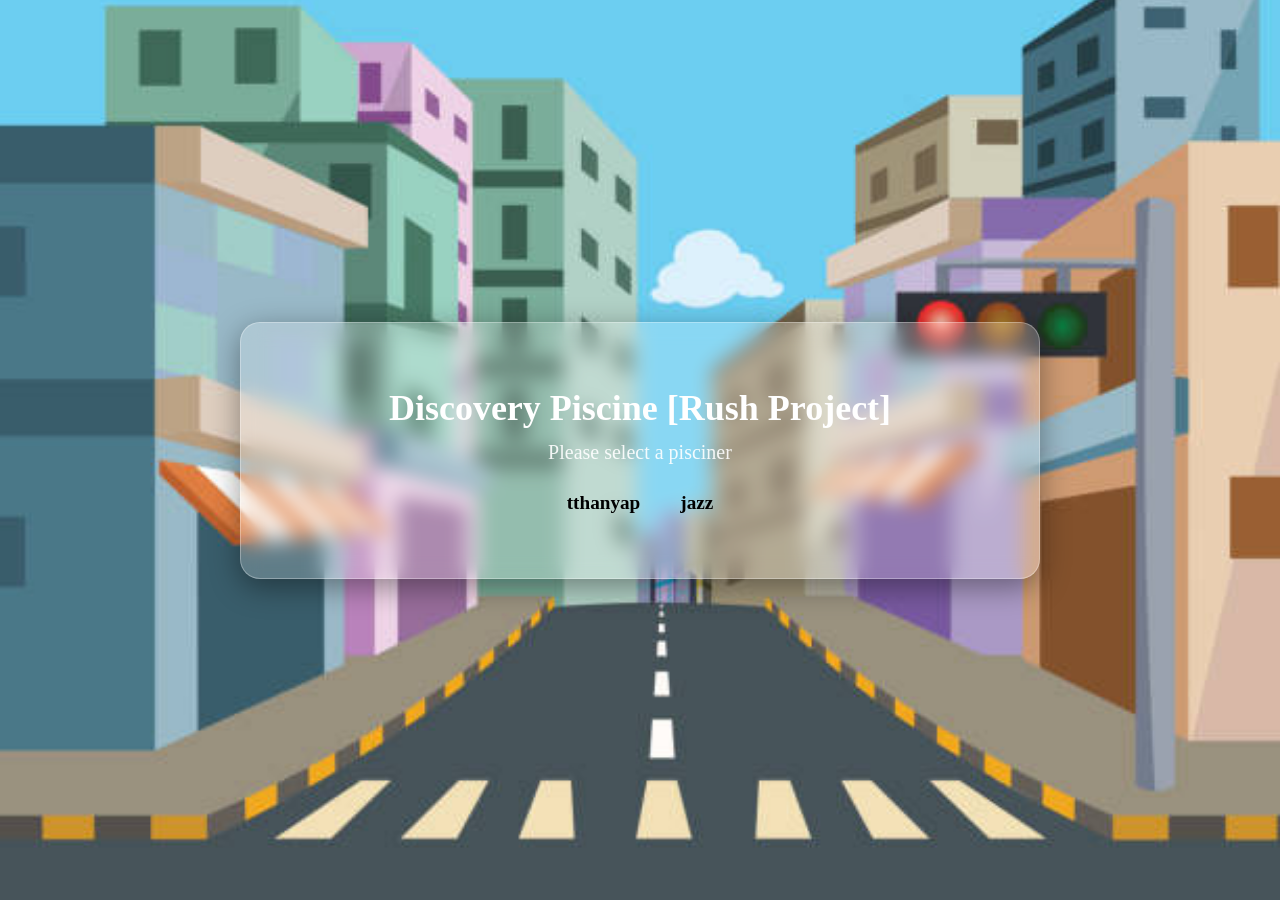
==== rush/index.html @ 21090a6c "fun with code" ====
<!DOCTYPE html>
<html lang="en">
<head>
  <meta charset="UTF-8">
  <meta name="viewport" content="width=device-width, initial-scale=1.0">
  <title>Discovery Piscine</title>
  <link rel="stylesheet" href="styles.css">
</head>
<body>
  <div class="bg">
    <div class="card">
      <h2>Discovery Piscine [Rush Project]</h2>
      <h3>Please select a pisciner</h3>
      <div class="links">
        <a href="tthanyap.html">tthanyap</a>
        <a href="jazz.html">jazz</a>
      </div>
    </div>
  </div>
</body>
</html>
---- rush/styles.css ----
/* พื้นหลังเต็มจอ */
* { box-sizing: border-box; margin: 0; padding: 0; }
html, body { height: 100%; }

.bg {
  min-height: 100dvh;
  background: url("img/bg.jpg") no-repeat center center / cover;
  display: flex;
  justify-content: center;
  align-items: center;
}

/* กล่องโปร่งตรงกลาง */
.card {
  width: min(92vw, 800px);
  padding: clamp(24px, 5vw, 64px);
  border-radius: 20px;
  text-align: center;

  background: rgba(255, 255, 255, 0.2);
  backdrop-filter: blur(10px);
  -webkit-backdrop-filter: blur(10px);

  box-shadow: 0 8px 30px rgba(0,0,0,0.4);
  border: 1px solid rgba(255,255,255,0.3);
  color: #fff;
}

.card h2 {
  font-size: clamp(22px, 4vw, 36px);
  margin-bottom: 12px;
}

.card h3 {
  font-size: clamp(16px, 2.4vw, 20px);
  font-weight: normal;
  margin-bottom: 28px;
  opacity: 0.9;
}

/* ลิงก์เลือก */
.links {
  display: flex;
  justify-content: center;
  gap: 40px;
  flex-wrap: wrap;
}

.links a {
  color: #000000;
  font-weight: bold;
  text-decoration: none;
  font-size: 1.2em;
}

.links a:hover {
  text-decoration: underline;
}
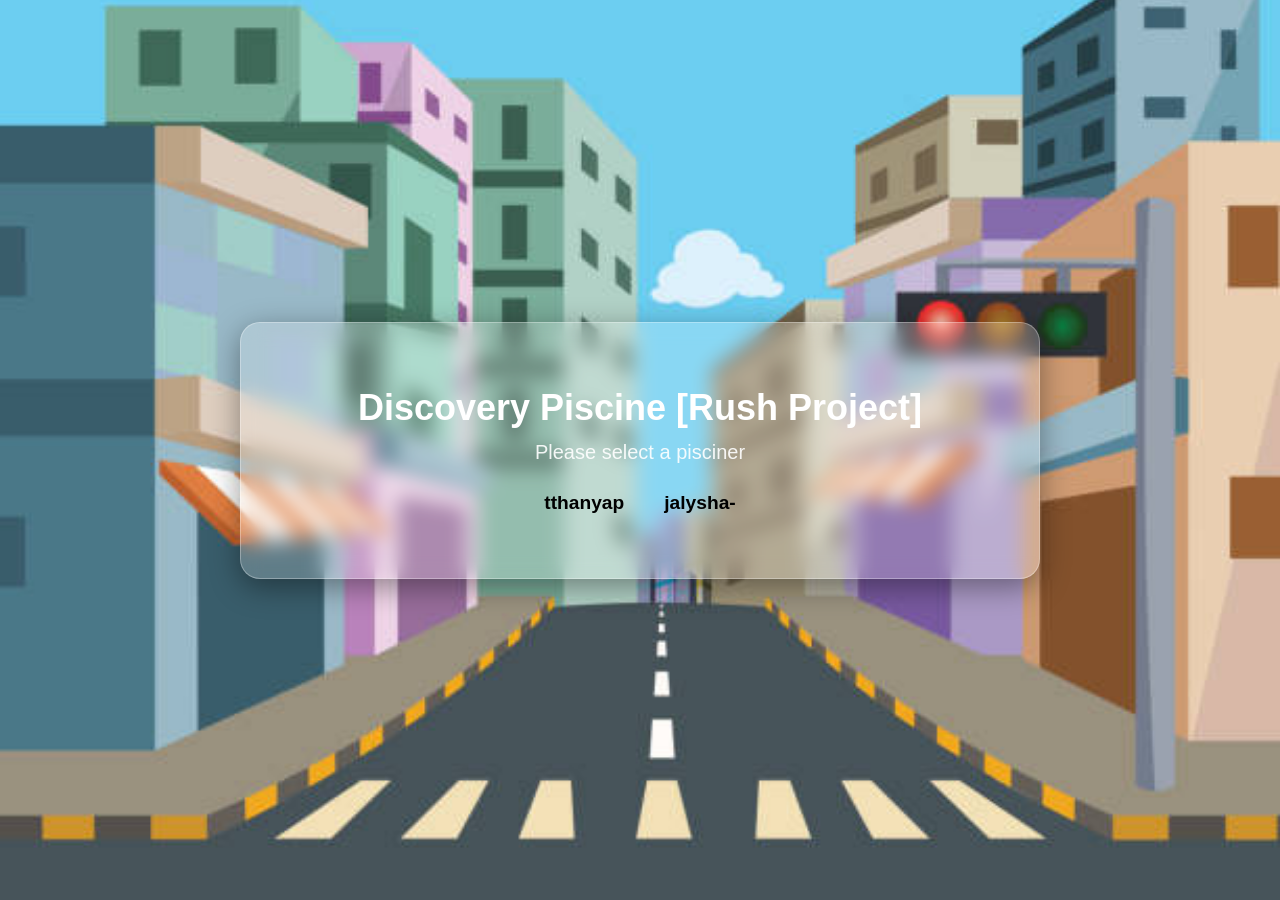
==== commit 160bb2cc: "fun with code" ====
--- a/rush/index.html
+++ b/rush/index.html
@@ -13,7 +13,7 @@
       <h3>Please select a pisciner</h3>
       <div class="links">
         <a href="tthanyap.html">tthanyap</a>
-        <a href="jazz.html">jazz</a>
+        <a href="jazz.html">jalysha-</a>
       </div>
     </div>
   </div>
--- a/rush/styles.css
+++ b/rush/styles.css
@@ -1,6 +1,5 @@
-/* พื้นหลังเต็มจอ */
 * { box-sizing: border-box; margin: 0; padding: 0; }
-html, body { height: 100%; }
+html, body { height: 100%; font-family: 'Lucida Sans', 'Lucida Sans Regular', 'Lucida Grande', 'Lucida Sans Unicode', Geneva, Verdana, sans-serif;}
 
 .bg {
   min-height: 100dvh;
@@ -10,7 +9,7 @@
   align-items: center;
 }
 
-/* กล่องโปร่งตรงกลาง */
+
 .card {
   width: min(92vw, 800px);
   padding: clamp(24px, 5vw, 64px);
@@ -38,7 +37,6 @@
   opacity: 0.9;
 }
 
-/* ลิงก์เลือก */
 .links {
   display: flex;
   justify-content: center;
